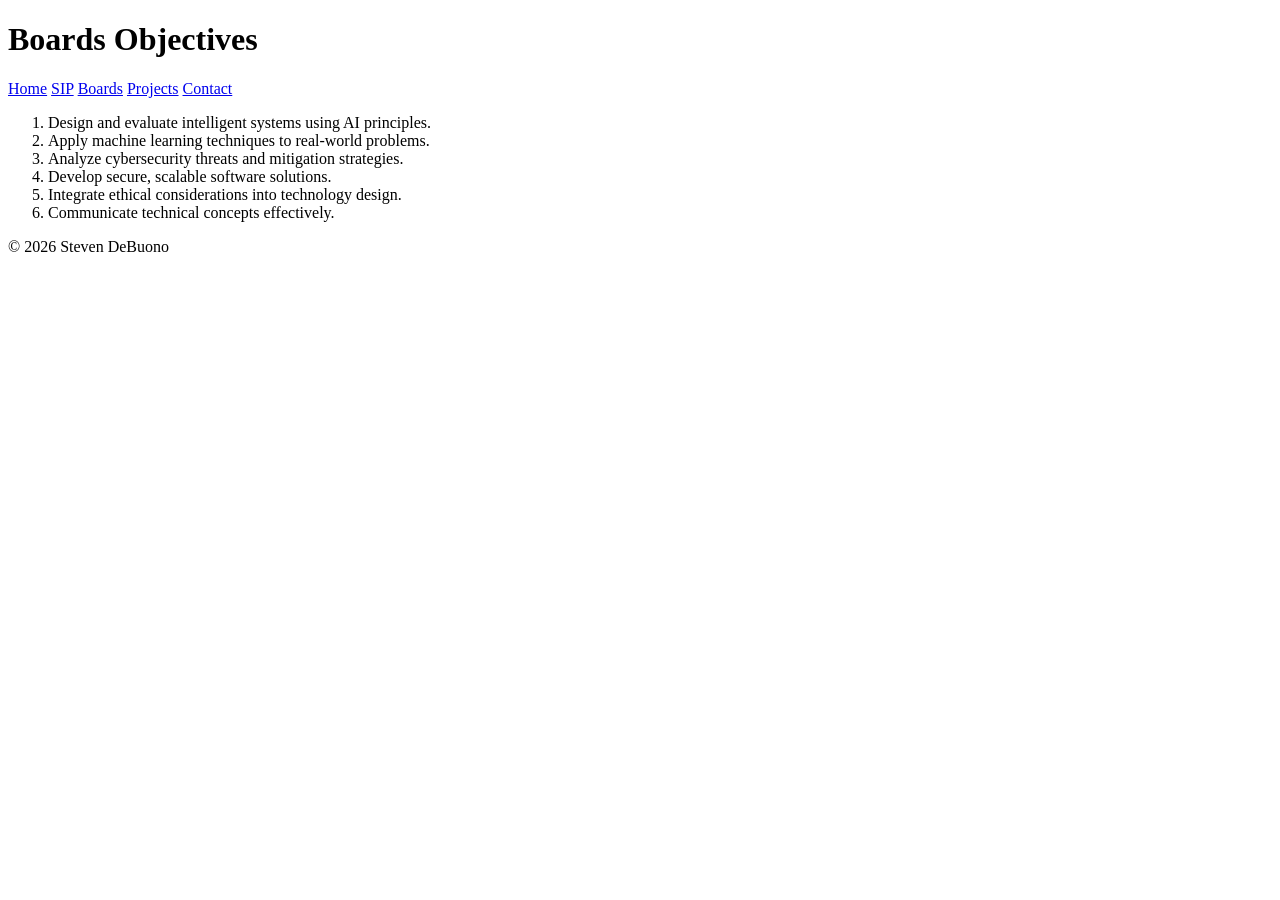
==== boards.html @ 9558e0cb "Create boards.html with objectives and navigation" ====
<!DOCTYPE html>
<html lang="en">
<head>
  <meta charset="UTF-8">
  <title>Boards Objectives</title>
  <link rel="stylesheet" href="css/style.css">
</head>
<body>

<header>
  <h1>Boards Objectives</h1>
  <nav>
    <a href="index.html">Home</a>
    <a href="sip.html">SIP</a>
    <a href="boards.html">Boards</a>
    <a href="projects.html">Projects</a>
    <a href="contact.html">Contact</a>
  </nav>
</header>

<section>
  <ol>
    <li>Design and evaluate intelligent systems using AI principles.</li>
    <li>Apply machine learning techniques to real-world problems.</li>
    <li>Analyze cybersecurity threats and mitigation strategies.</li>
    <li>Develop secure, scalable software solutions.</li>
    <li>Integrate ethical considerations into technology design.</li>
    <li>Communicate technical concepts effectively.</li>
  </ol>
</section>

<footer>
  <p>© 2026 Steven DeBuono</p>
</footer>

</body>
</html>
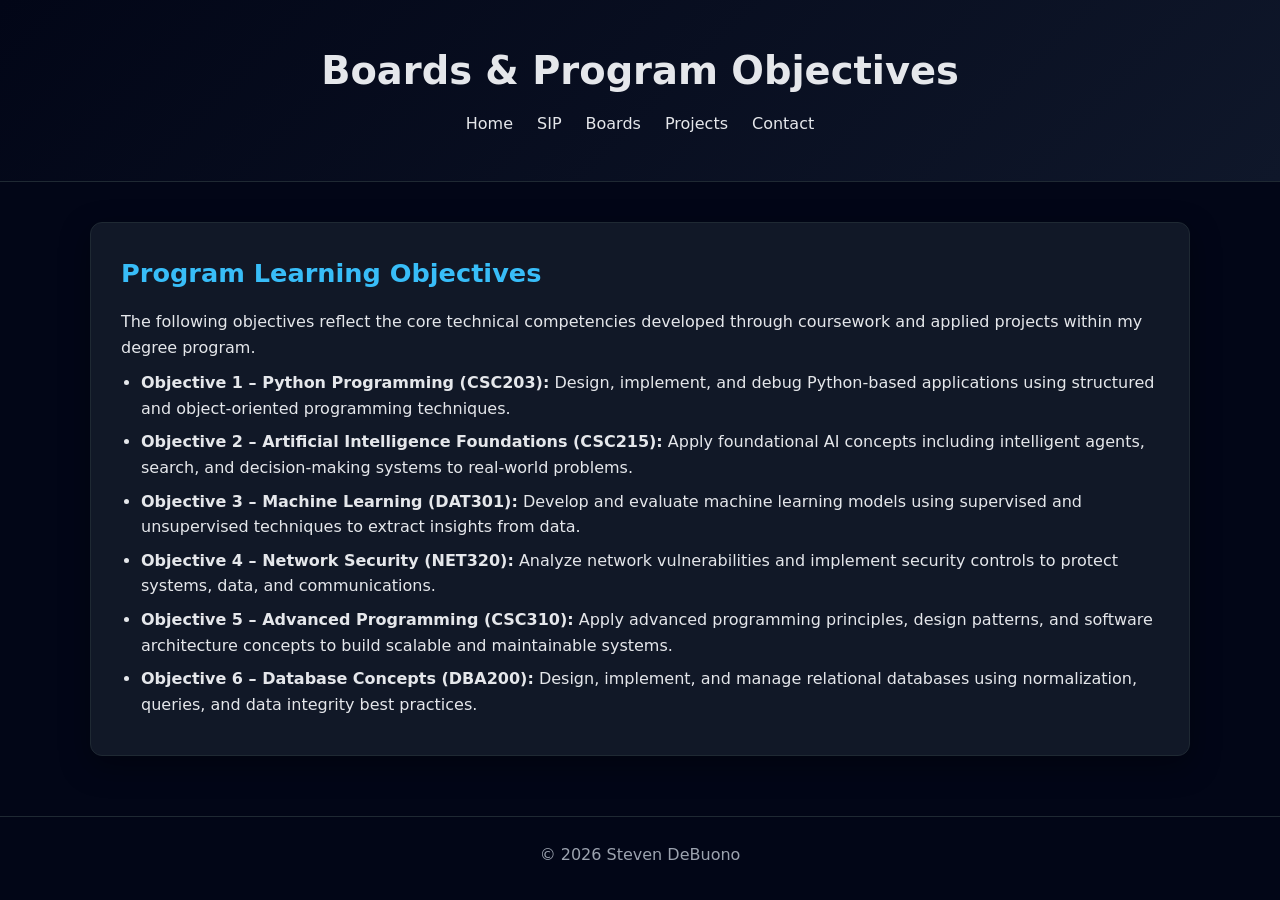
==== commit 7c0b795c: "Revise title and add program learning objectives Updated the title and header to reflect a more gene" ====
--- a/boards.html
+++ b/boards.html
@@ -2,13 +2,13 @@
 <html lang="en">
 <head>
   <meta charset="UTF-8">
-  <title>Boards Objectives</title>
+  <title>Boards</title>
   <link rel="stylesheet" href="css/style.css">
 </head>
 <body>
 
 <header>
-  <h1>Boards Objectives</h1>
+  <h1>Boards & Program Objectives</h1>
   <nav>
     <a href="index.html">Home</a>
     <a href="sip.html">SIP</a>
@@ -19,14 +19,49 @@
 </header>
 
 <section>
-  <ol>
-    <li>Design and evaluate intelligent systems using AI principles.</li>
-    <li>Apply machine learning techniques to real-world problems.</li>
-    <li>Analyze cybersecurity threats and mitigation strategies.</li>
-    <li>Develop secure, scalable software solutions.</li>
-    <li>Integrate ethical considerations into technology design.</li>
-    <li>Communicate technical concepts effectively.</li>
-  </ol>
+  <h2>Program Learning Objectives</h2>
+  <p>
+    The following objectives reflect the core technical competencies developed
+    through coursework and applied projects within my degree program.
+  </p>
+
+  <ul class="objectives-list">
+    <li>
+      <strong>Objective 1 – Python Programming (CSC203):</strong>
+      Design, implement, and debug Python-based applications using structured
+      and object-oriented programming techniques.
+    </li>
+
+    <li>
+      <strong>Objective 2 – Artificial Intelligence Foundations (CSC215):</strong>
+      Apply foundational AI concepts including intelligent agents, search,
+      and decision-making systems to real-world problems.
+    </li>
+
+    <li>
+      <strong>Objective 3 – Machine Learning (DAT301):</strong>
+      Develop and evaluate machine learning models using supervised and
+      unsupervised techniques to extract insights from data.
+    </li>
+
+    <li>
+      <strong>Objective 4 – Network Security (NET320):</strong>
+      Analyze network vulnerabilities and implement security controls to
+      protect systems, data, and communications.
+    </li>
+
+    <li>
+      <strong>Objective 5 – Advanced Programming (CSC310):</strong>
+      Apply advanced programming principles, design patterns, and software
+      architecture concepts to build scalable and maintainable systems.
+    </li>
+
+    <li>
+      <strong>Objective 6 – Database Concepts (DBA200):</strong>
+      Design, implement, and manage relational databases using normalization,
+      queries, and data integrity best practices.
+    </li>
+  </ul>
 </section>
 
 <footer>
--- a/css/style.css
+++ b/css/style.css
@@ -0,0 +1,210 @@
+* {
+  margin: 0;
+  padding: 0;
+  box-sizing: border-box;
+}
+
+/* ===== ROOT VARIABLES ===== */
+:root {
+  --bg-main: #0f172a;        /* dark navy */
+  --bg-card: #111827;        /* dark card */
+  --bg-light: #020617;       /* page background */
+  --text-main: #e5e7eb;      /* light text */
+  --text-muted: #9ca3af;    /* muted text */
+  --accent: #38bdf8;        /* cyan accent */
+  --accent-hover: #0ea5e9;
+  --border: #1f2933;
+  --radius: 12px;
+}
+
+/* ===== BODY ===== */
+body {
+  font-family: "Inter", "Segoe UI", system-ui, sans-serif;
+  background: linear-gradient(180deg, #020617, #020617);
+  color: var(--text-main);
+  line-height: 1.6;
+}
+
+/* ===== HEADER ===== */
+header {
+  background: linear-gradient(135deg, #020617, #0f172a);
+  padding: 40px 20px;
+  text-align: center;
+  border-bottom: 1px solid var(--border);
+}
+
+header h1 {
+  font-size: 2.4rem;
+  font-weight: 700;
+  margin-bottom: 10px;
+}
+
+header p {
+  color: var(--text-muted);
+  margin-bottom: 20px;
+}
+
+/* ===== NAV ===== */
+nav {
+  display: flex;
+  justify-content: center;
+  gap: 24px;
+  flex-wrap: wrap;
+}
+
+nav a {
+  color: var(--text-main);
+  text-decoration: none;
+  font-weight: 500;
+  position: relative;
+  padding-bottom: 4px;
+}
+
+nav a::after {
+  content: "";
+  position: absolute;
+  width: 0;
+  height: 2px;
+  bottom: 0;
+  left: 0;
+  background: var(--accent);
+  transition: width 0.3s ease;
+}
+
+nav a:hover::after {
+  width: 100%;
+}
+
+/* ===== SECTIONS ===== */
+section {
+  max-width: 1100px;
+  margin: 40px auto;
+  padding: 30px;
+  background: var(--bg-card);
+  border-radius: var(--radius);
+  border: 1px solid var(--border);
+  box-shadow: 0 10px 30px rgba(0, 0, 0, 0.35);
+}
+
+section h2 {
+  font-size: 1.6rem;
+  margin-bottom: 15px;
+  color: var(--accent);
+}
+
+section p {
+  color: var(--text-main);
+  margin-bottom: 10px;
+}
+
+/* ===== LISTS ===== */
+ul, ol {
+  margin-left: 20px;
+  margin-top: 10px;
+}
+
+li {
+  margin-bottom: 8px;
+  color: var(--text-main);
+}
+
+/* ===== DIAGRAM GRID ===== */
+.diagram-grid {
+  display: grid;
+  grid-template-columns: repeat(auto-fit, minmax(280px, 1fr));
+  gap: 25px;
+  margin-top: 25px;
+}
+
+.diagram-grid figure {
+  background: #020617;
+  border: 1px solid var(--border);
+  border-radius: var(--radius);
+  overflow: hidden;
+  transition: transform 0.3s ease, box-shadow 0.3s ease;
+}
+
+.diagram-grid figure:hover {
+  transform: translateY(-6px);
+  box-shadow: 0 20px 40px rgba(56, 189, 248, 0.2);
+}
+
+.diagram-grid img {
+  width: 100%;
+  height: auto;
+  display: block;
+}
+
+.diagram-grid figcaption {
+  padding: 12px;
+  text-align: center;
+  font-size: 0.9rem;
+  color: var(--text-muted);
+  background: #020617;
+}
+
+/* ===== FORMS ===== */
+form {
+  display: flex;
+  flex-direction: column;
+  gap: 12px;
+}
+
+input, textarea {
+  padding: 12px;
+  border-radius: 8px;
+  border: 1px solid var(--border);
+  background: #020617;
+  color: var(--text-main);
+  font-size: 1rem;
+}
+
+textarea {
+  min-height: 120px;
+  resize: vertical;
+}
+
+input:focus,
+textarea:focus {
+  outline: none;
+  border-color: var(--accent);
+}
+
+/* ===== BUTTONS ===== */
+button {
+  background: var(--accent);
+  color: #020617;
+  border: none;
+  padding: 12px;
+  font-size: 1rem;
+  font-weight: 600;
+  border-radius: 8px;
+  cursor: pointer;
+  transition: background 0.3s ease, transform 0.2s ease;
+}
+
+button:hover {
+  background: var(--accent-hover);
+  transform: translateY(-2px);
+}
+
+/* ===== FOOTER ===== */
+footer {
+  text-align: center;
+  padding: 25px;
+  color: var(--text-muted);
+  border-top: 1px solid var(--border);
+  margin-top: 60px;
+}
+
+/* ===== RESPONSIVE ===== */
+@media (max-width: 768px) {
+  header h1 {
+    font-size: 2rem;
+  }
+
+  section {
+    margin: 20px;
+    padding: 20px;
+  }
+}
